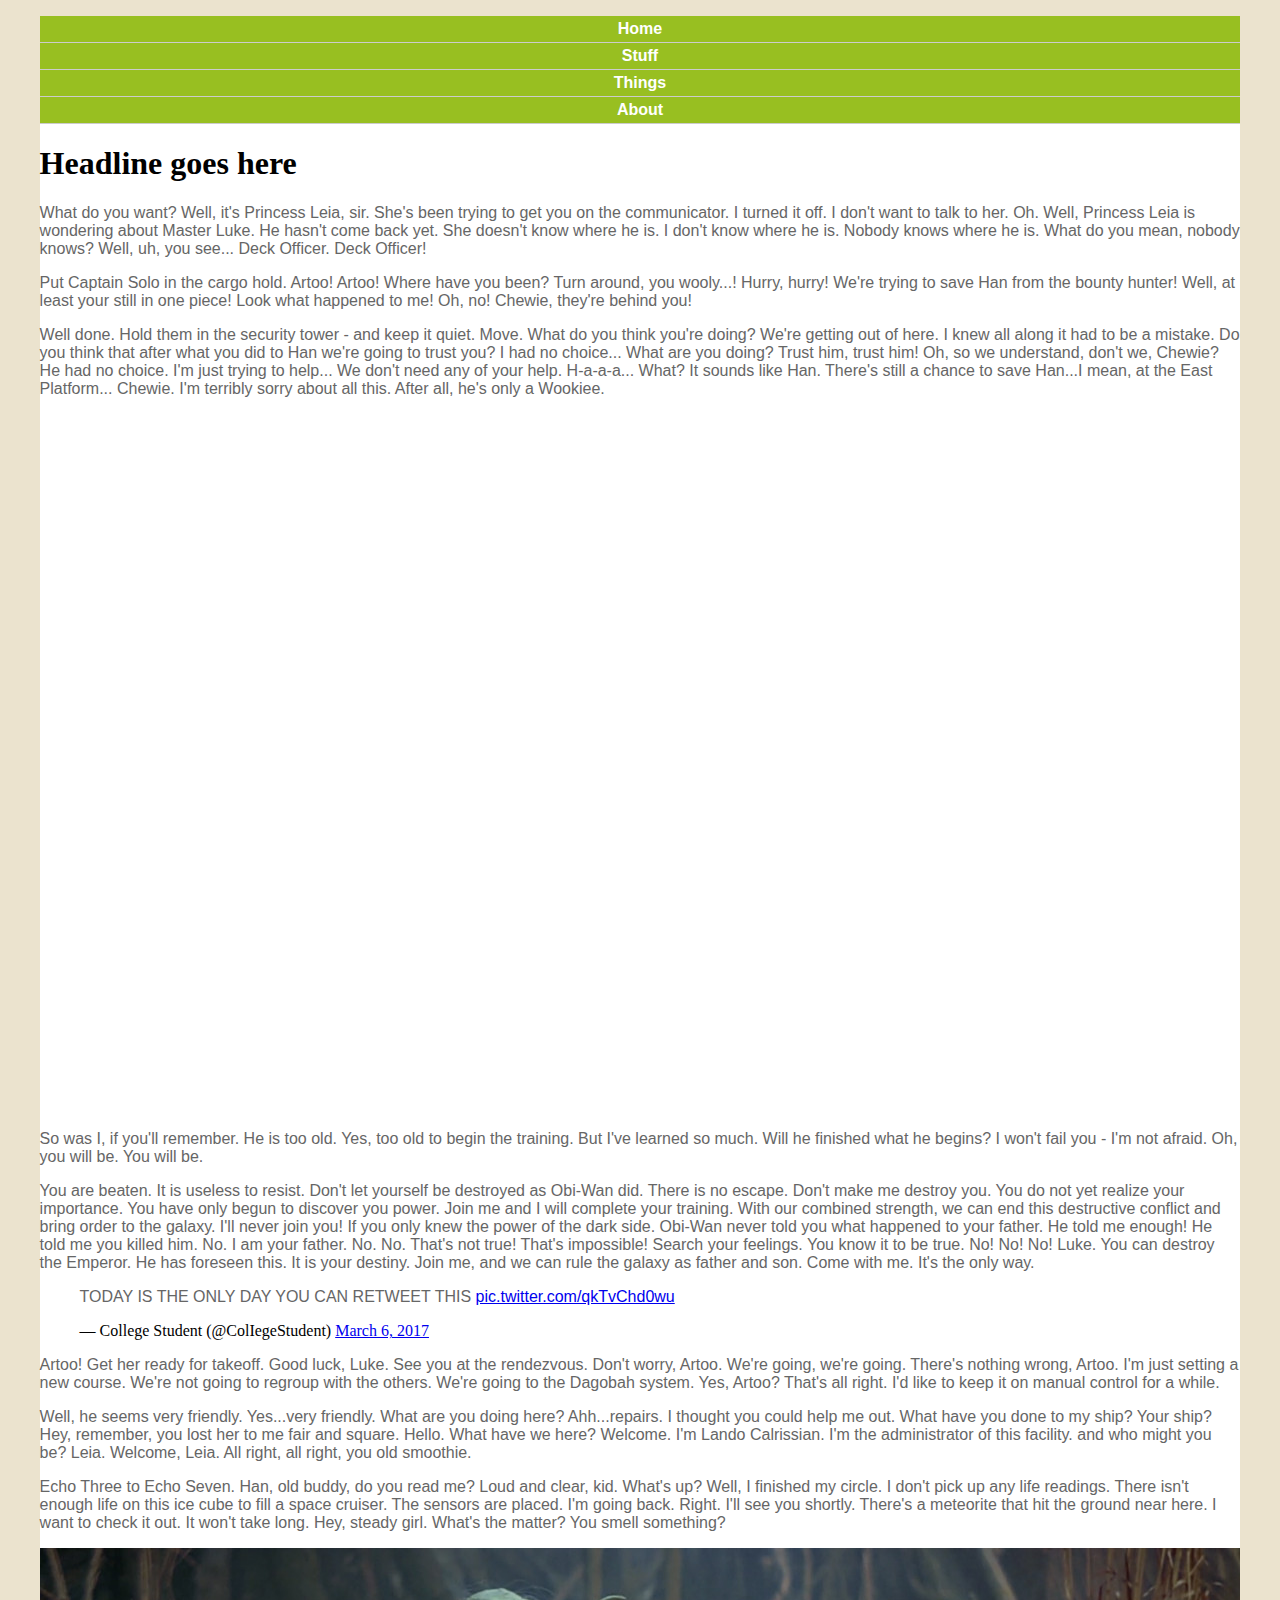
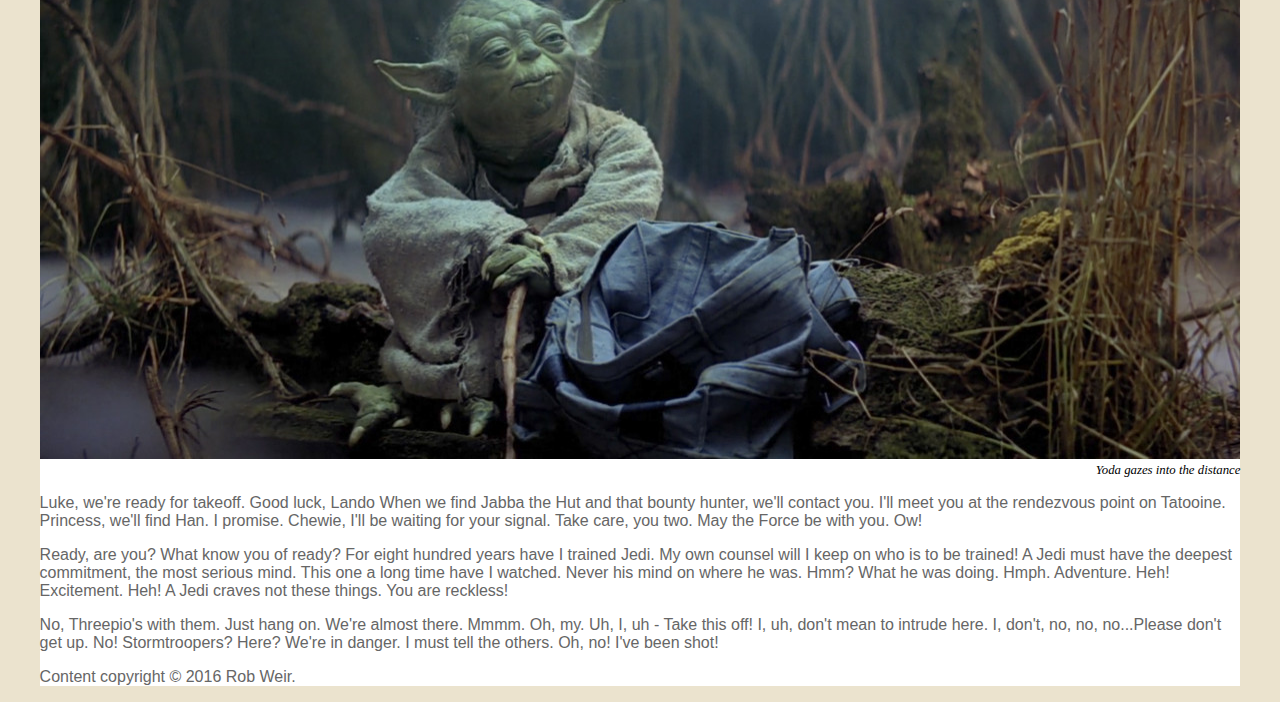
==== w8-embedding_browser_testing/embedding_social/index.html @ ee66834c "Everything/Twitter Embed" ====
<!DOCTYPE html>

<html>

<head>
	<title>	Your page title goes here </title>
    <meta charset="utf-8" />
    <meta name="viewport" content="width=device-width, initial-scale=1.0">
    <link href="style.css" rel="stylesheet" />

</head>

<body>
<!--This is a comment. It won't show up in your browser, only in the page source-->
  <div id="container">
    <ul id="nav">
        <li><a href="index.html">Home</a></li>
        <li><a href="#">Stuff</a></li>
        <li><a href="#">Things</a></li>
        <li><a href="#">About</a></li>
    </ul>

    <h1>Headline goes here</h1>

	<p>What do you want? Well, it's Princess Leia, sir. She's been trying to get you on the communicator. I turned it off. I don't want to talk to her. Oh. Well, Princess Leia is wondering about Master Luke. He hasn't come back yet. She doesn't know where he is. I don't know where he is. Nobody knows where he is. What do you mean, nobody knows? Well, uh, you see... Deck Officer. Deck Officer!</p>

    <p>Put Captain Solo in the cargo hold. Artoo! Artoo! Where have you been? Turn around, you wooly...! Hurry, hurry! We're trying to save Han from the bounty hunter! Well, at least your still in one piece! Look what happened to me! Oh, no! Chewie, they're behind you!</p>

    <p>Well done. Hold them in the security tower - and keep it quiet. Move. What do you think you're doing? We're getting out of here. I knew all along it had to be a mistake. Do you think that after what you did to Han we're going to trust you? I had no choice... What are you doing? Trust him, trust him! Oh, so we understand, don't we, Chewie? He had no choice. I'm just trying to help... We don't need any of your help. H-a-a-a... What? It sounds like Han. There's still a chance to save Han...I mean, at the East Platform... Chewie. I'm terribly sorry about all this. After all, he's only a Wookiee.</p>

		<div class="videoWrapper">
			<iframe width="1280" height="720" src="https://www.youtube.com/embed/e3Nl_TCQXuw" frameborder="0" allowfullscreen></iframe>
		</div>

    <p>So was I, if you'll remember. He is too old. Yes, too old to begin the training. But I've learned so much. Will he finished what he begins? I won't fail you - I'm not afraid. Oh, you will be. You will be.</p>

    <p>You are beaten. It is useless to resist. Don't let yourself be destroyed as Obi-Wan did. There is no escape. Don't make me destroy you. You do not yet realize your importance. You have only begun to discover you power. Join me and I will complete your training. With our combined strength, we can end this destructive conflict and bring order to the galaxy. I'll never join you! If you only knew the power of the dark side. Obi-Wan never told you what happened to your father. He told me enough! He told me you killed him. No. I am your father. No. No. That's not true! That's impossible! Search your feelings. You know it to be true. No! No! No! Luke. You can destroy the Emperor. He has foreseen this. It is your destiny. Join me, and we can rule the galaxy as father and son. Come with me. It's the only way.</p>

		<blockquote class="twitter-tweet" data-lang="en"><p lang="en" dir="ltr">TODAY IS THE ONLY DAY YOU CAN RETWEET THIS <a href="https://t.co/qkTvChd0wu">pic.twitter.com/qkTvChd0wu</a></p>&mdash; College Student (@ColIegeStudent) <a href="https://twitter.com/ColIegeStudent/status/838828515395006469">March 6, 2017</a></blockquote>
		<script async src="//platform.twitter.com/widgets.js" charset="utf-8"></script>


	  <p>Artoo! Get her ready for takeoff. Good luck, Luke. See you at the rendezvous. Don't worry, Artoo. We're going, we're going. There's nothing wrong, Artoo. I'm just setting a new course. We're not going to regroup with the others. We're going to the Dagobah system. Yes, Artoo? That's all right. I'd like to keep it on manual control for a while.</p>

    <p>Well, he seems very friendly. Yes...very friendly. What are you doing here? Ahh...repairs. I thought you could help me out. What have you done to my ship? Your ship? Hey, remember, you lost her to me fair and square. Hello. What have we here? Welcome. I'm Lando Calrissian. I'm the administrator of this facility. and who might you be? Leia. Welcome, Leia. All right, all right, you old smoothie.</p>

    <p>Echo Three to Echo Seven. Han, old buddy, do you read me? Loud and clear, kid. What's up? Well, I finished my circle. I don't pick up any life readings. There isn't enough life on this ice cube to fill a space cruiser. The sensors are placed. I'm going back. Right. I'll see you shortly. There's a meteorite that hit the ground near here. I want to check it out. It won't take long. Hey, steady girl. What's the matter? You smell something?</p>

    <a href="#">
      <img src="img/yoda.jpg" alt="A picture of Jedi Master Yoda" width="100%" />
    </a>

    <p class="caption">Yoda gazes into the distance<p>

    <p>Luke, we're ready for takeoff. Good luck, Lando When we find Jabba the Hut and that bounty hunter, we'll contact you. I'll meet you at the rendezvous point on Tatooine. Princess, we'll find Han. I promise. Chewie, I'll be waiting for your signal. Take care, you two. May the Force be with you. Ow!</p>

    <p>Ready, are you? What know you of ready? For eight hundred years have I trained Jedi. My own counsel will I keep on who is to be trained! A Jedi must have the deepest commitment, the most serious mind. This one a long time have I watched. Never his mind on where he was. Hmm? What he was doing. Hmph. Adventure. Heh! Excitement. Heh! A Jedi craves not these things. You are reckless!</p>

    <p>No, Threepio's with them. Just hang on. We're almost there. Mmmm. Oh, my. Uh, I, uh - Take this off! I, uh, don't mean to intrude here. I, don't, no, no, no...Please don't get up. No! Stormtroopers? Here? We're in danger. I must tell the others. Oh, no! I've been shot!</p>

    <p id="footer">Content copyright &copy; 2016 Rob Weir.</p>
  </div><!--closing container div-->
</body>

</html>
---- w8-embedding_browser_testing/embedding_social/style.css ----
p {
  color: #666666;
  font-family: Helvetica, Arial, sans-serif;
}

h1{
  font-family: Georgia, "Times New Roman", serif;
}

body{
  background-color:#ebe3ce;
}

#container{
  width: 95%;
  background-color:#ffffff;
  margin: 0 auto;
}

.caption{
  color:black;
  font-family:Georgia, "Times New Roman", serif;
  font-size:0.8em;
  font-style:italic;
  margin-top:0;
  text-align:right;
}

#nav {
    padding: 0;
	list-style-type: none;
}

#nav li {
    margin: 0;
    padding: 0;
	border-bottom: 1px solid #ccc;
	text-decoration: none;
}

#nav a:link, a:visited {
	display:block;
    color: #ffffff;
    background-color: #98bf21;
    font-weight: bold;
    text-align:center;
    text-decoration: none;
    padding: 4px;
    font-family: Helvetica, Arial, sans-serif;
}

#nav a:hover, a:active {
    background-color: #7a991a;
}

.videoWrapper {
  position: relative;
  padding-bottom: 56.25%;
  padding-top: 25px;
  height: 0;
}

.videoWrapper iframe{
  position:absolute;
  top: 0;
  left: 0;
  width: 100%;
  height: 100%; 
}


img {
  border-style: none;
}
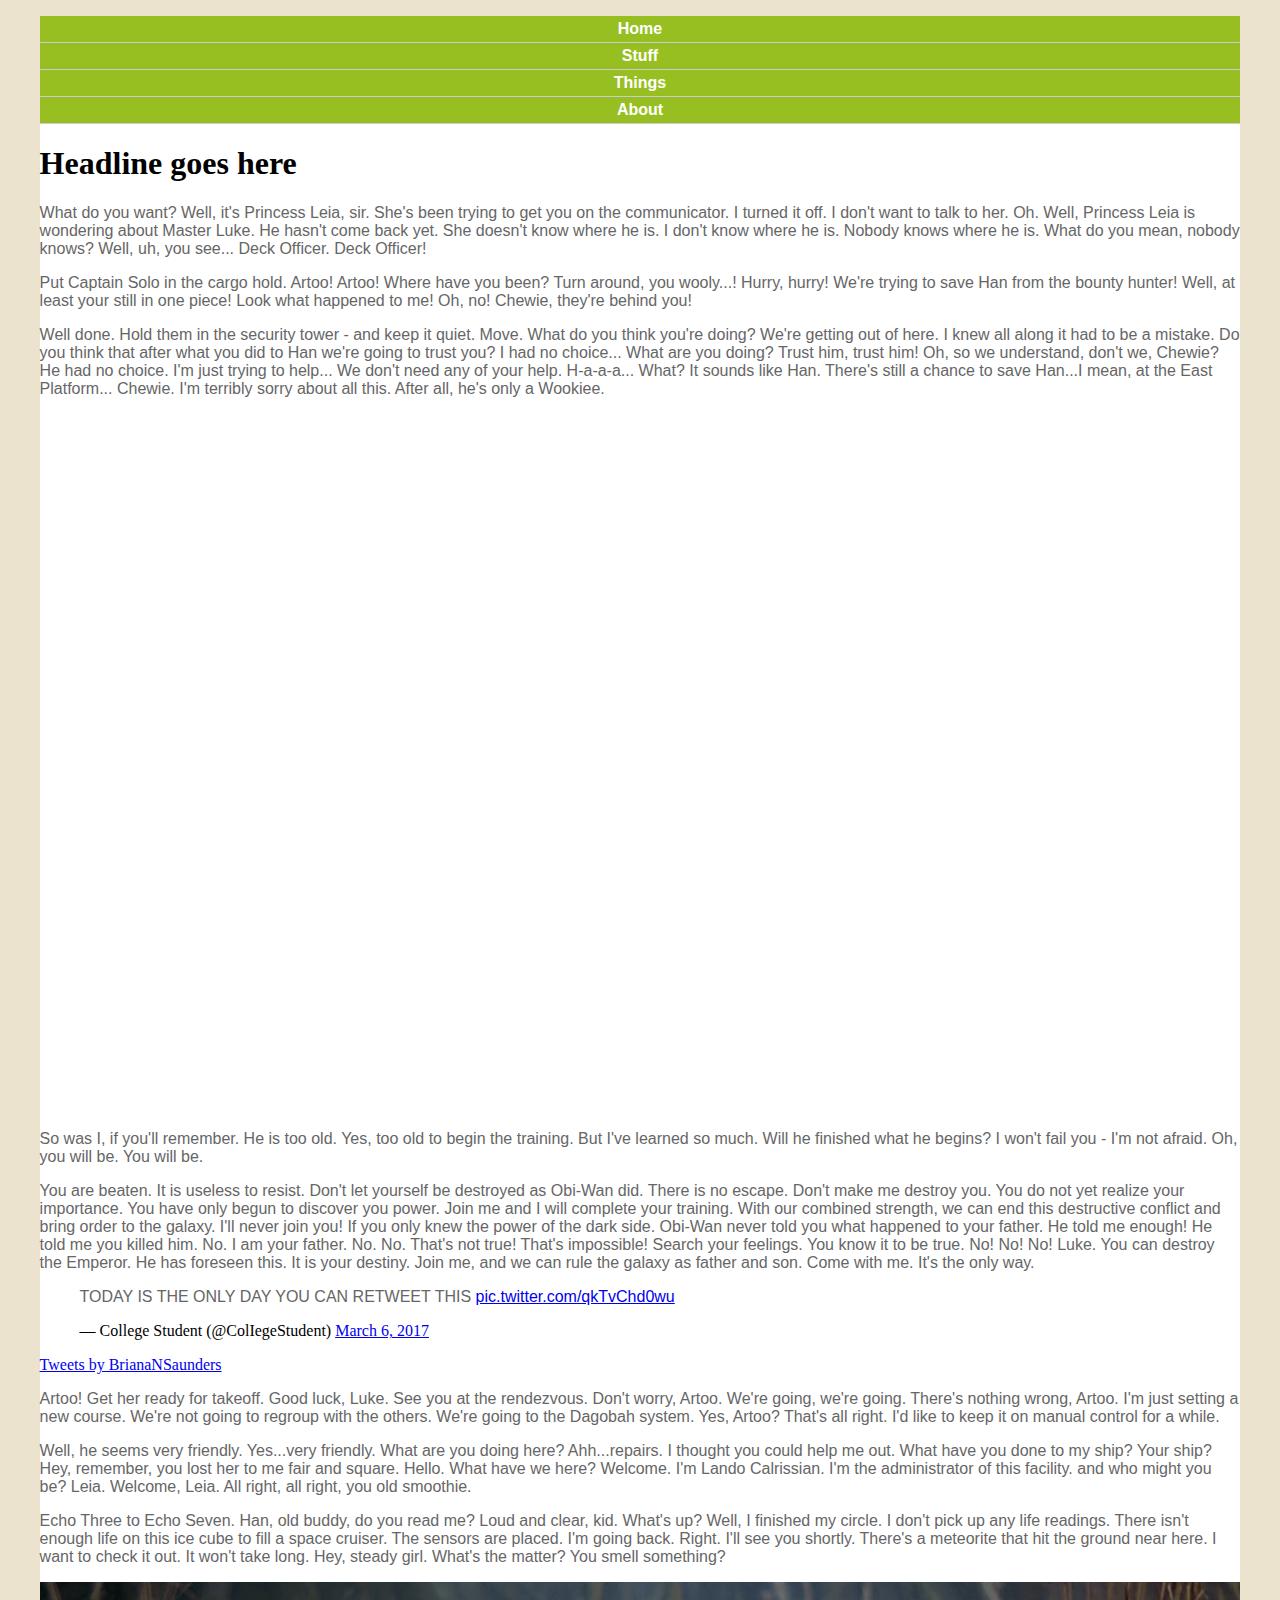
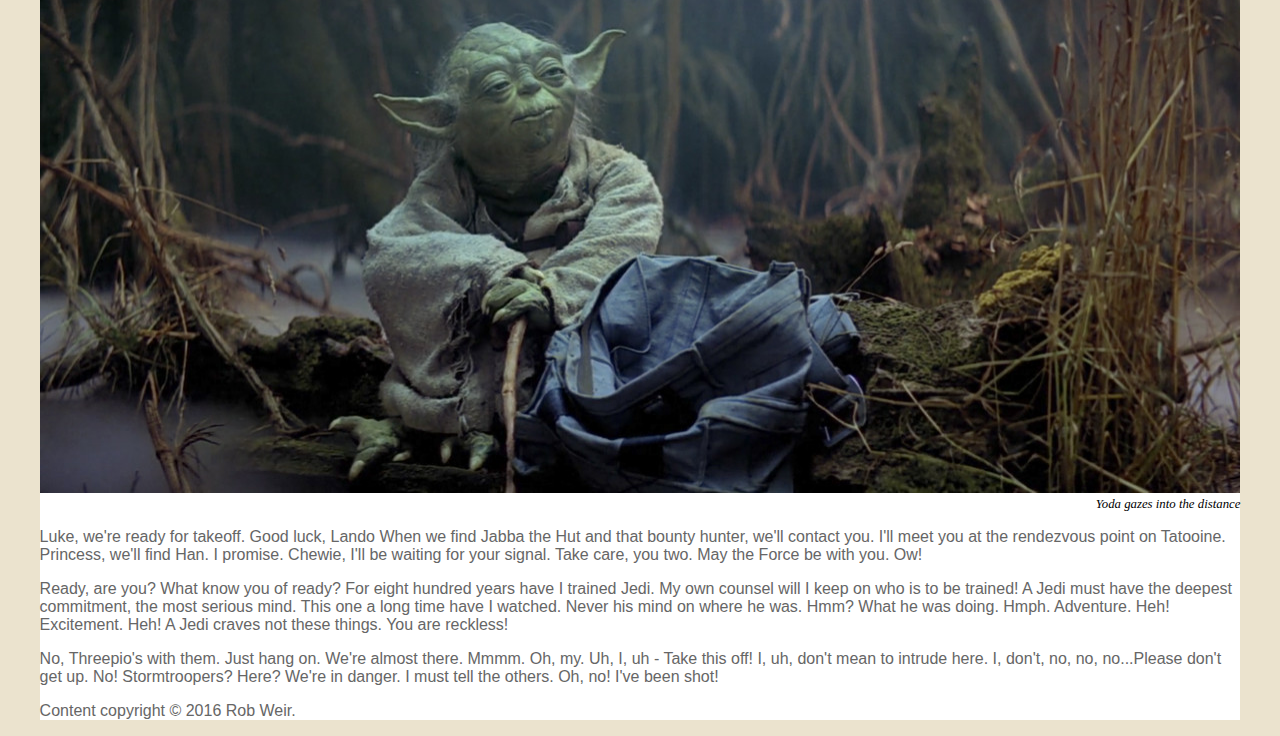
==== commit f16be63e: "My Twitter" ====
--- a/w8-embedding_browser_testing/embedding_social/index.html
+++ b/w8-embedding_browser_testing/embedding_social/index.html
@@ -39,6 +39,8 @@
 		<blockquote class="twitter-tweet" data-lang="en"><p lang="en" dir="ltr">TODAY IS THE ONLY DAY YOU CAN RETWEET THIS <a href="https://t.co/qkTvChd0wu">pic.twitter.com/qkTvChd0wu</a></p>&mdash; College Student (@ColIegeStudent) <a href="https://twitter.com/ColIegeStudent/status/838828515395006469">March 6, 2017</a></blockquote>
 		<script async src="//platform.twitter.com/widgets.js" charset="utf-8"></script>
 
+		<a class="twitter-timeline" href="https://twitter.com/BrianaNSaunders">Tweets by BrianaNSaunders</a> <script async src="//platform.twitter.com/widgets.js" charset="utf-8"></script>
+
 
 	  <p>Artoo! Get her ready for takeoff. Good luck, Luke. See you at the rendezvous. Don't worry, Artoo. We're going, we're going. There's nothing wrong, Artoo. I'm just setting a new course. We're not going to regroup with the others. We're going to the Dagobah system. Yes, Artoo? That's all right. I'd like to keep it on manual control for a while.</p>
 
